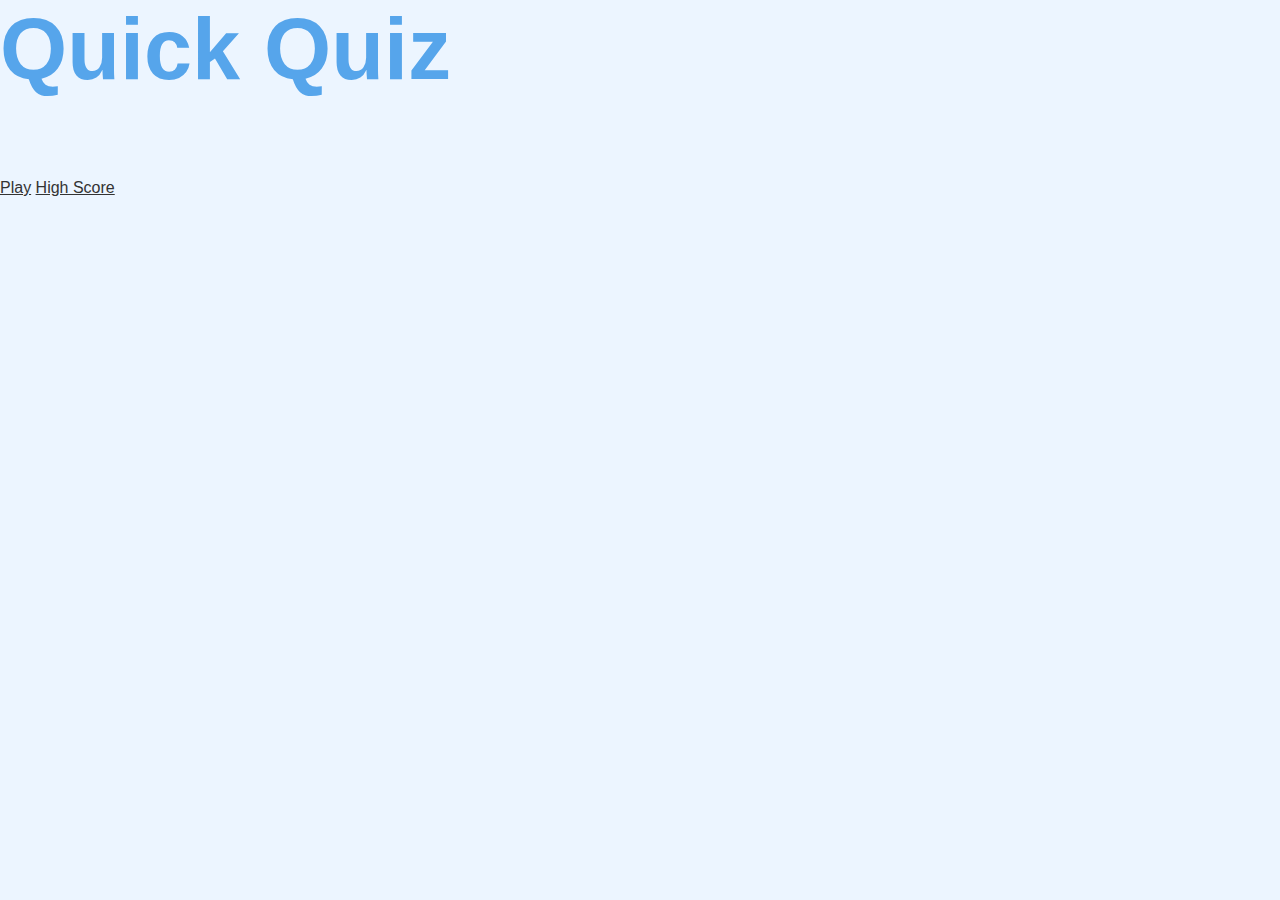
==== index.html @ c06ccb20 "HomePage set-up" ====
<!DOCTYPE html>
<html lang="en">
  <head>
    <meta charset="UTF-8" />
    <meta http-equiv="X-UA-Compatible" content="IE=edge" />
    <meta name="viewport" content="width=device-width, initial-scale=1.0" />
    <link rel="stylesheet" href="./App.css" />
    <title>Quick Quiz</title>
  </head>
  <body>
    <div class="container">
      <div id="home" class="flex-center flex-column">
        <h1>Quick Quiz</h1>
        <a href="play,html">Play</a>
        <a href="highscore.html">High Score</a>
      </div>
    </div>
  </body>
</html>
---- App.css ----
:root {
  background-color: #ecf5ff;
}
* {
  box-sizing: border-box;
  font-family: Arial, Helvetica, sans-serif;
  padding: 0;
  margin: 0;
  color: #333;
}
h1,
h2,
h3,
h4 {
  margin-bottom: 1rem;
}

h1 {
  font-size: 5.4rem;
  color: #56a5eb;
  margin-bottom: 5rem;
}

h1 > span {
  font-size: 2.4rem;
  font-weight: 500;
}

h2 {
  font-size: 4.2rem;
  margin-bottom: 4rem;
  font-weight: 700;
}

h3 {
  font-size: 2.8rem;
  font-weight: 500;
}

.container {
  width: 100%;
  height: 100%;
  display: flex;
  justify-content: center;
  align-items: center;
  max-width: 80rem;
  margin: 0 auto;
}
.container > * {
  width: 100%;
}
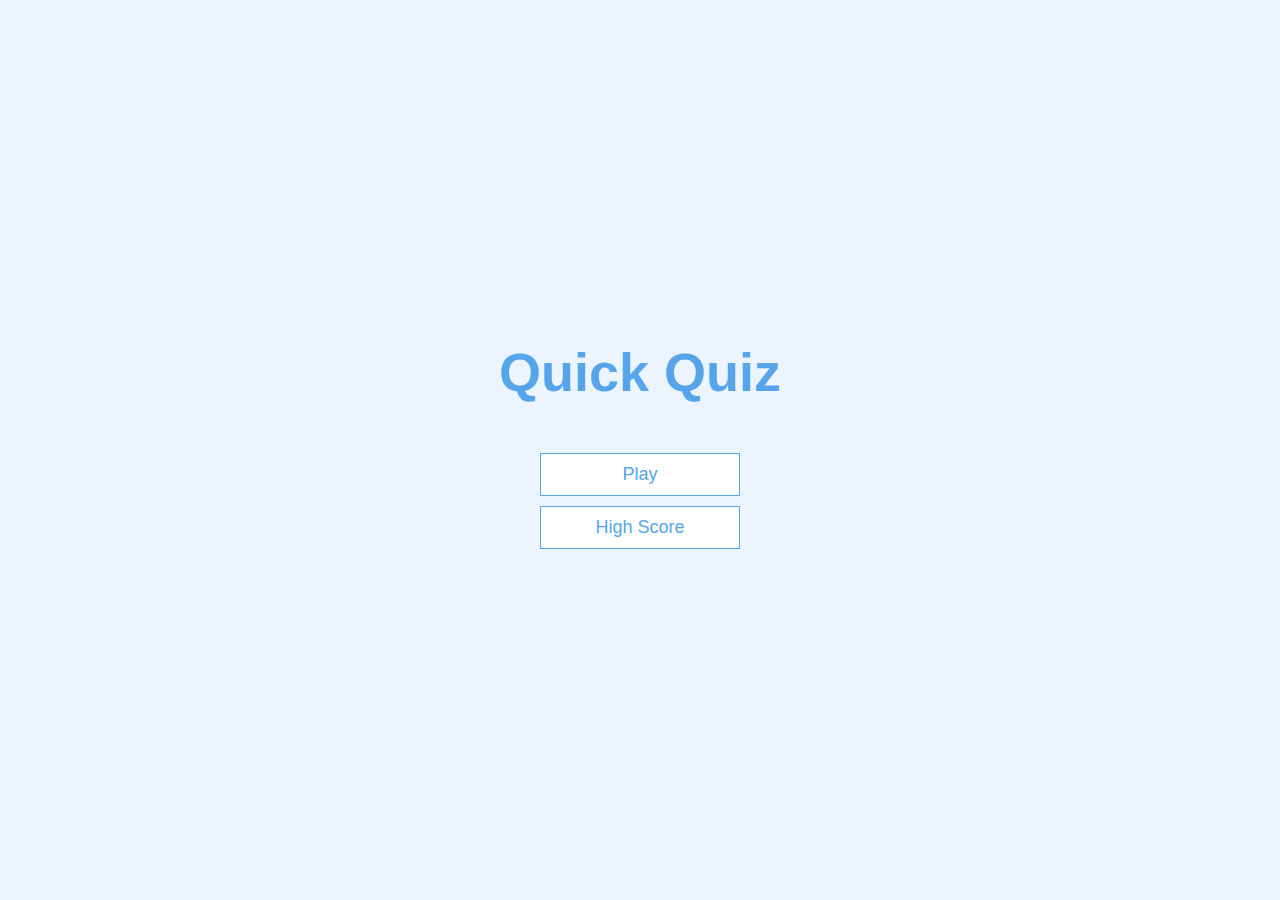
==== commit 2083711b: "WIP: Game page Layout" ====
--- a/index.html
+++ b/index.html
@@ -11,8 +11,8 @@
     <div class="container">
       <div id="home" class="flex-center flex-column">
         <h1>Quick Quiz</h1>
-        <a href="play,html">Play</a>
-        <a href="highscore.html">High Score</a>
+        <a class="btn" href="game.html">Play</a>
+        <a class="btn" href="highscore.html">High Score</a>
       </div>
     </div>
   </body>
--- a/App.css
+++ b/App.css
@@ -1,5 +1,6 @@
 :root {
   background-color: #ecf5ff;
+  font-size: 62.5%;
 }
 * {
   box-sizing: border-box;
@@ -48,4 +49,52 @@
 }
 .container > * {
   width: 100%;
+  height: 100vh;
 }
+.flex-column {
+  display: flex;
+  flex-direction: column;
+}
+
+.flex-center {
+  justify-content: center;
+  align-items: center;
+}
+
+.justify-center {
+  justify-content: center;
+}
+
+.text-center {
+  text-align: center;
+}
+
+.hidden {
+  display: none;
+}
+
+/* BUTTONS */
+.btn {
+  font-size: 1.8rem;
+  padding: 1rem 0;
+  width: 20rem;
+  text-align: center;
+  border: 0.1rem solid #56a5eb;
+  margin-bottom: 1rem;
+  text-decoration: none;
+  color: #56a5eb;
+  background-color: white;
+}
+
+.btn:hover {
+  cursor: pointer;
+  box-shadow: 0 0.4rem 1.4rem 0 rgba(86, 185, 235, 0.5);
+  transform: translateY(-0.1rem);
+  transition: transform 150ms;
+}
+
+.btn[disabled]:hover {
+  cursor: not-allowed;
+  box-shadow: none;
+  transform: none;
+}
